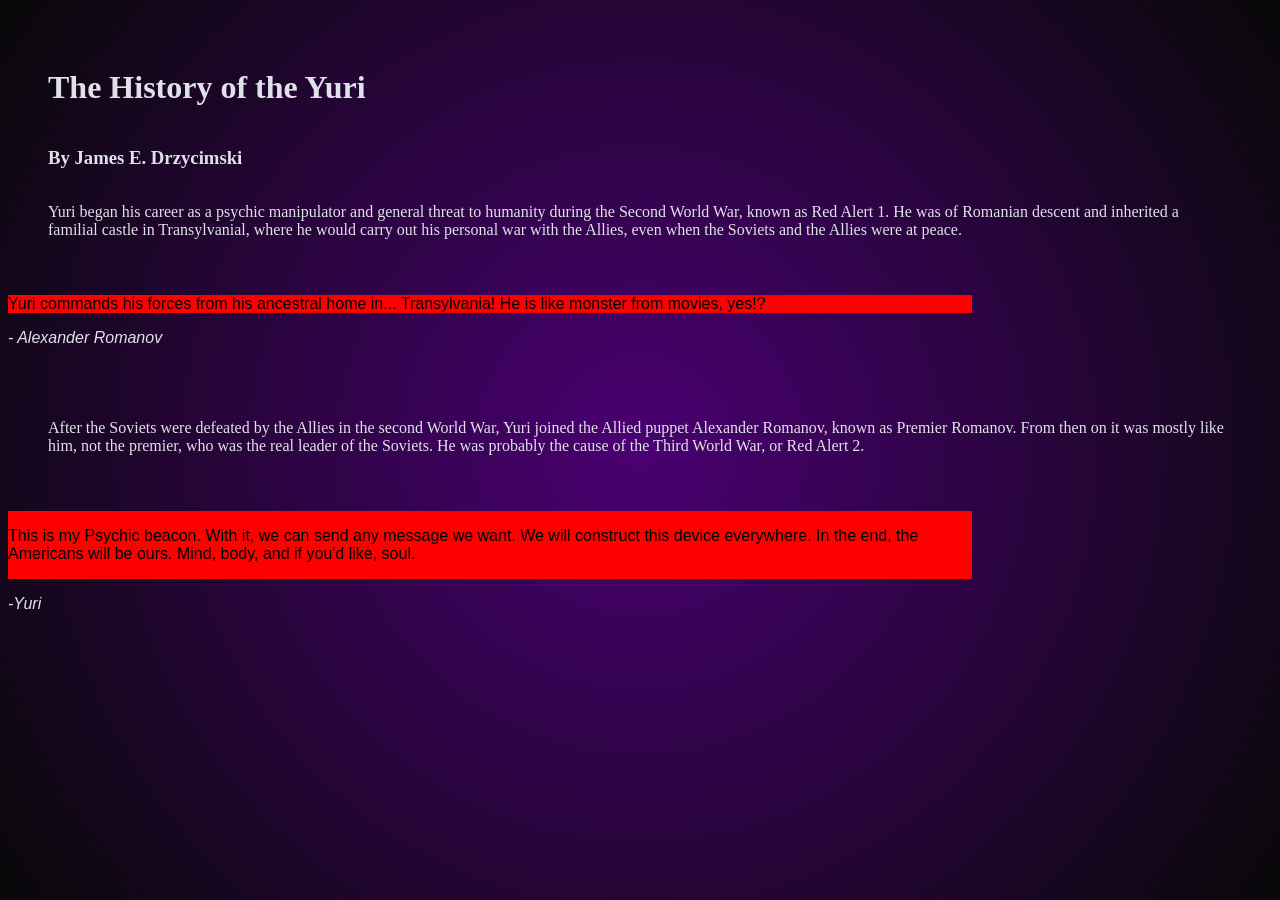
==== Yuri's History/index.html @ 639aa995 "Initial Commit" ====
<!DOCTYPE html lang="en">
<head>
<meta charset="UTF-8">

    <title>The History of the Yuri</title>
    <!--<link rel="stylesheet" href="styles.css">-->
    <style>
    
    body{
       background: radial-gradient(circle, #4a0072 0%, #080808 100%);
 
    }
     .general-A {
        display: flex;
        padding: 40px;
        flex-direction: column;
        font-family: "trebuchet MS";
        color:#e0e2e9
     

     } 

     #quote {
        background-color: red;
        display: flex;
        margin-right: 300;
        font-family:'Gill Sans', 'Gill Sans MT', Calibri, 'Trebuchet MS', sans-serif;
        
     }
  
    .quote-end {
        display: flex;
        font-family:'Gill Sans', 'Gill Sans MT', Calibri, 'Trebuchet MS', sans-serif;
        color:#e0e2e9;
        font-style: italic;
    }
    


      
    </style>


  



</head>

<body>

    

    <div class="general-A">
    <h1>The History of the Yuri</h1>
    <div><h3>By James E. Drzycimski</h3></div>
    <p>Yuri began his career as a psychic manipulator and general threat to humanity during the Second World War, known as Red Alert 1. He was of Romanian descent and inherited a familial castle in Transylvanial, where he would carry out his personal war with the Allies, even when the Soviets and the Allies were at peace. </p>
    </div>

    <div id="quote">Yuri commands his forces from his ancestral home in... Transylvania!
                    He is like monster from movies, yes!?
                    </div>
                    
                  <p class="quote-end">  - Alexander Romanov</p>

<div class="general-A">
    <p>After the Soviets were defeated by the Allies in the second World War, Yuri joined the Allied puppet Alexander Romanov, known as Premier Romanov. From then on it was mostly like him, not the premier, who was the real leader of the Soviets. He was probably the cause of the Third World War, or Red Alert 2.</p>

</div>

<div id="quote">
<p>This is my Psychic beacon. With it, we can send any message we want. We will construct this device everywhere. In the end, the Americans will be ours. Mind, body, and if you'd like, soul.</p>
</div>
<p class="quote-end">-Yuri</p>

</body>
---- Yuri's History/styles.css ----
body{
       background: radial-gradient(circle, #4a0072 0%, #080808 100%);
 
    }
     .general {
        display: flex;
        padding: 40px;
        flex-direction: column;
        font-family: "trebuchet MS";
     

     } 

     #quote {
        background-color: red;
        display: flex;
        margin-right: 300;
        font-family:'Gill Sans', 'Gill Sans MT', Calibri, 'Trebuchet MS', sans-serif;
        
     }
  
    
    


      



  





























    
  /*  width: 200px;
    height: 200px;
    margin: 18px;
    padding: 15px;
    border: 8px purple;
     */
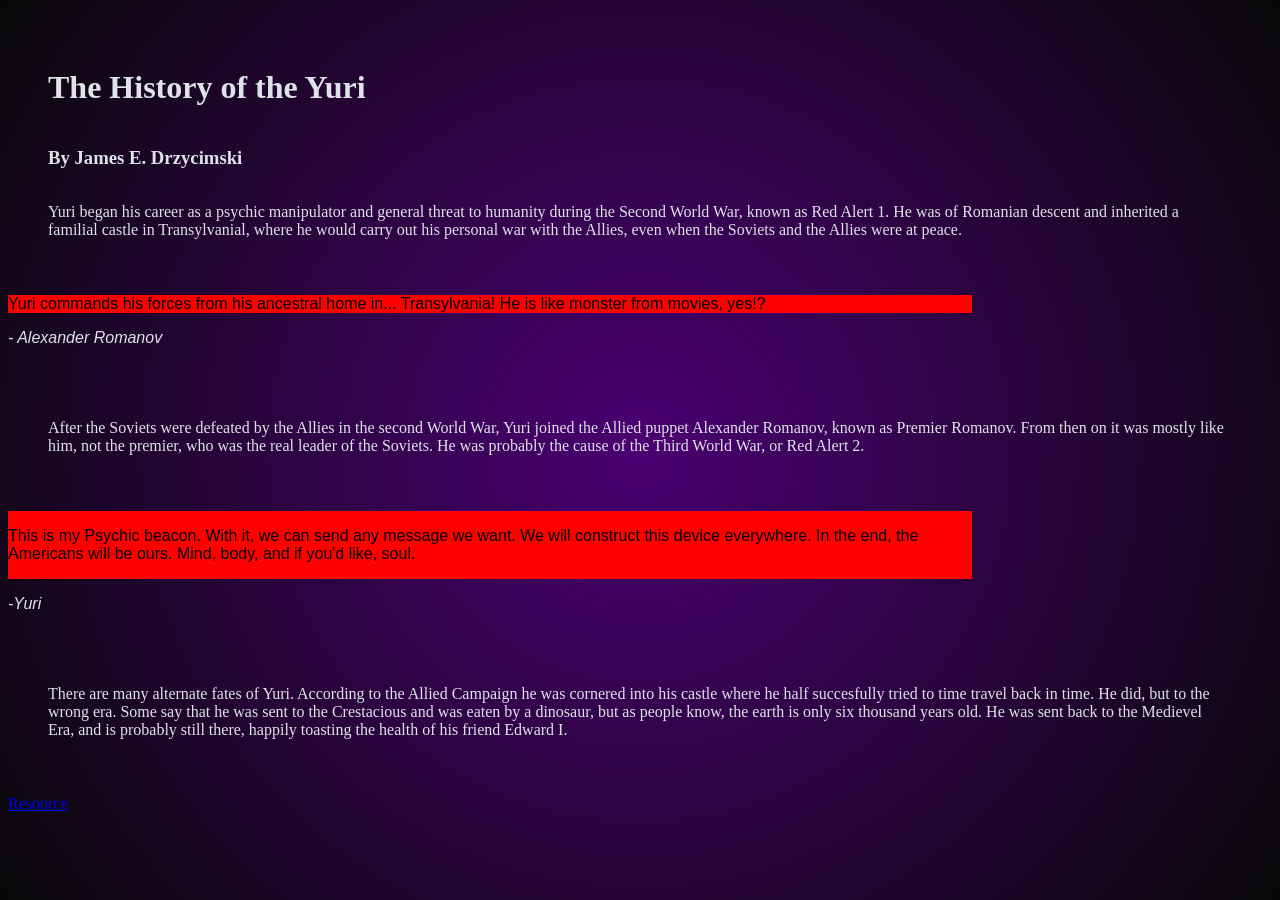
==== commit 716a7ace: "Finished Yuri's history" ====
--- a/Yuri's History/index.html
+++ b/Yuri's History/index.html
@@ -25,6 +25,7 @@
         display: flex;
         margin-right: 300;
         font-family:'Gill Sans', 'Gill Sans MT', Calibri, 'Trebuchet MS', sans-serif;
+       
         
      }
   
@@ -34,43 +35,41 @@
         color:#e0e2e9;
         font-style: italic;
     }
-    
-
-
       
     </style>
-
-
-  
-
-
-
 </head>
-
 <body>
 
     
 
     <div class="general-A">
-    <h1>The History of the Yuri</h1>
-    <div><h3>By James E. Drzycimski</h3></div>
-    <p>Yuri began his career as a psychic manipulator and general threat to humanity during the Second World War, known as Red Alert 1. He was of Romanian descent and inherited a familial castle in Transylvanial, where he would carry out his personal war with the Allies, even when the Soviets and the Allies were at peace. </p>
-    </div>
+        <h1>The History of the Yuri</h1>
+            <div><h3>By James E. Drzycimski</h3></div>
+                <p>Yuri began his career as a psychic manipulator and general threat to humanity during the Second World War, known as Red Alert 1. He was of Romanian descent and inherited a familial castle in Transylvanial, where he would carry out his personal war with the Allies, even when the Soviets and the Allies were at peace. </p>
+                    </div>
 
-    <div id="quote">Yuri commands his forces from his ancestral home in... Transylvania!
-                    He is like monster from movies, yes!?
+    <div id="quote">Yuri commands his forces from his ancestral home in... Transylvania! He is like monster from movies, yes!?
                     </div>
                     
-                  <p class="quote-end">  - Alexander Romanov</p>
+    <p class="quote-end">  - Alexander Romanov</p>
 
 <div class="general-A">
     <p>After the Soviets were defeated by the Allies in the second World War, Yuri joined the Allied puppet Alexander Romanov, known as Premier Romanov. From then on it was mostly like him, not the premier, who was the real leader of the Soviets. He was probably the cause of the Third World War, or Red Alert 2.</p>
-
-</div>
+        </div>
 
 <div id="quote">
-<p>This is my Psychic beacon. With it, we can send any message we want. We will construct this device everywhere. In the end, the Americans will be ours. Mind, body, and if you'd like, soul.</p>
-</div>
-<p class="quote-end">-Yuri</p>
+    <p>This is my Psychic beacon. With it, we can send any message we want. We will construct this device everywhere. In the end, the Americans will be ours. Mind, body, and if you'd like, soul.</p>
+        </div>
+            <p class="quote-end">-Yuri</p>
+
+<div class="general-A">
+    <p>
+        There are many alternate fates of Yuri. According to the Allied Campaign he was cornered into his castle where he half succesfully tried to time travel back in time. He did, but to the wrong era. Some say that he was sent to the Crestacious and was eaten by a dinosaur, but as people know, the earth is only six thousand years old. He was sent back to the Medievel Era, and is probably still there, happily toasting the health of his friend Edward I.
+    </p>
+        </div>
+
+<div class="resources">
+    <a href="https://cnc.fandom.com/wiki/Yuri_(character)">Resource</a>
+        </div>
 
 </body>
